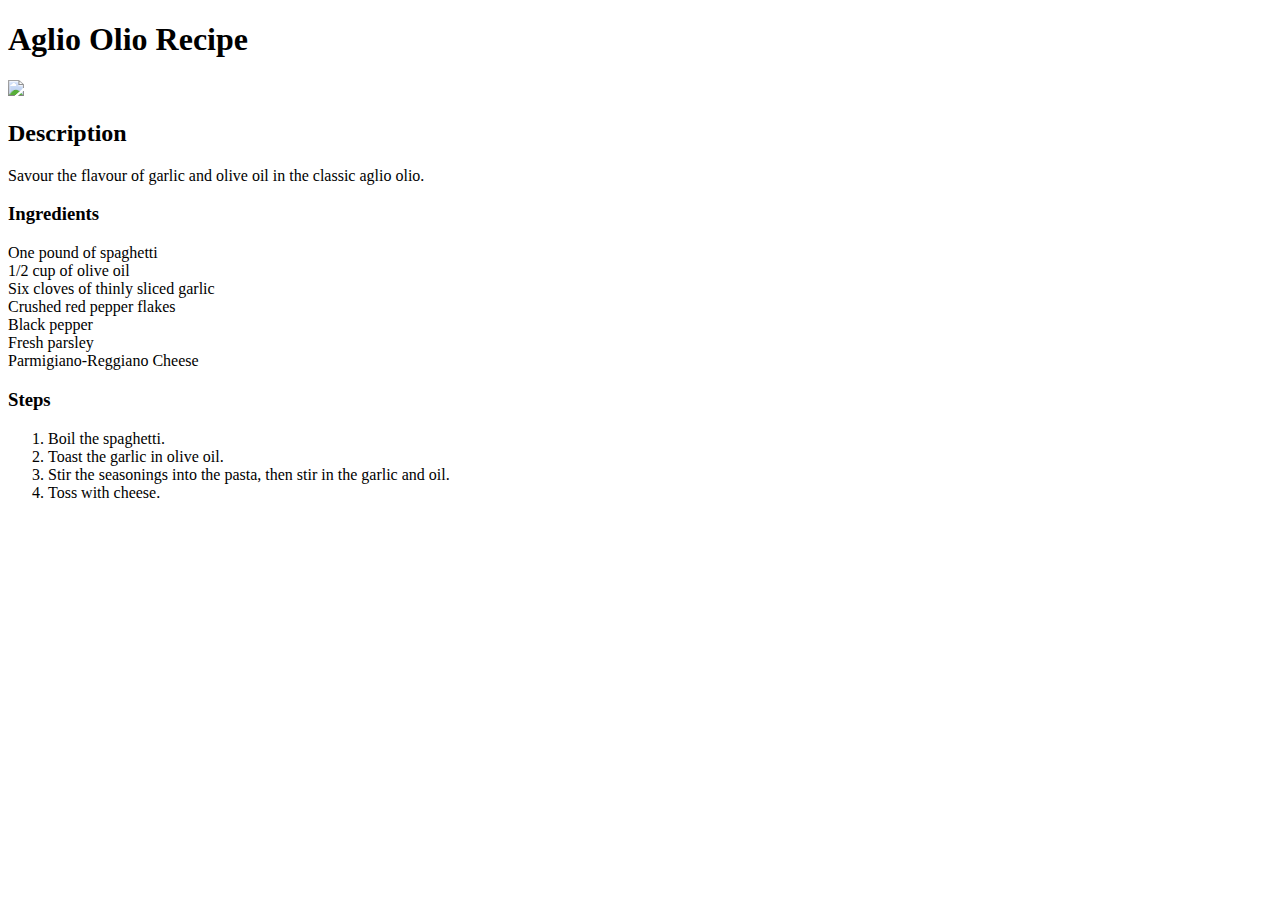
==== recipes/aglioolio.html @ 0410c2fe "adding aglio olio recipe html file to github" ====
<!DOCTYPE html>
<html lang="en">
  <head>
    <meta charset="UTF-8">
    <title>Aglio Olio</title>
  </head>

  <body>
    <h1>Aglio Olio Recipe</h1>
    <img src="https://www.allrecipes.com/thmb/C6X4A92-CvGVJizfjkoUKumF_-g=/750x0/filters:no_upscale():max_bytes(150000):strip_icc():format(webp)/8962968_original-Tammy-2000-ce9b060431df4d3cb3b73b760b970bcc.jpg">
    
    <h2>Description</h2>
    <p>Savour the flavour of garlic and olive oil in the classic aglio olio.</p>

    <h3>Ingredients</h3>
    <u1>
        <li>One pound of spaghetti</li>
        <li>1/2 cup of olive oil</li>
        <li>Six cloves of thinly sliced garlic</li>
        <li>Crushed red pepper flakes</li>
        <li>Black pepper</li>
        <li>Fresh parsley</li>
        <li>Parmigiano-Reggiano Cheese</li>
    </u1>

    <h3>Steps</h3>
    <ol>
        <li>Boil the spaghetti.</li>
        <li>Toast the garlic in olive oil.</li>
        <li>Stir the seasonings into the pasta, then stir in the garlic and oil.</li>
        <li>Toss with cheese.</li>
    </ol>
</body>
</html>
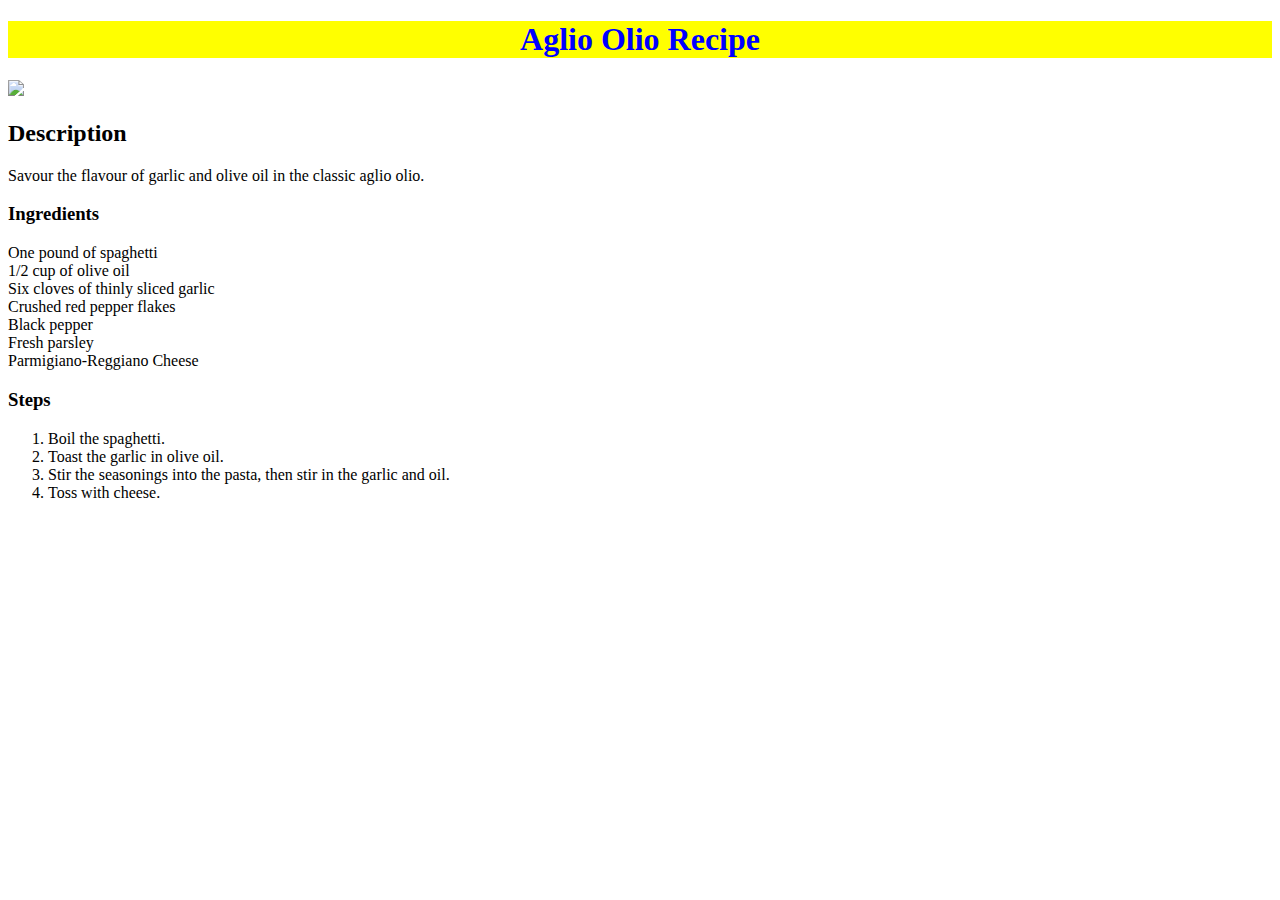
==== commit c7645009: "change relative filepath for css" ====
--- a/recipes/aglioolio.html
+++ b/recipes/aglioolio.html
@@ -3,10 +3,11 @@
   <head>
     <meta charset="UTF-8">
     <title>Aglio Olio</title>
+    <link rel="stylesheet" href="../styles.css">
   </head>
 
   <body>
-    <h1>Aglio Olio Recipe</h1>
+    <h1 class="Yellow">Aglio Olio Recipe</h1>
     <img src="https://www.allrecipes.com/thmb/C6X4A92-CvGVJizfjkoUKumF_-g=/750x0/filters:no_upscale():max_bytes(150000):strip_icc():format(webp)/8962968_original-Tammy-2000-ce9b060431df4d3cb3b73b760b970bcc.jpg">
     
     <h2>Description</h2>
--- a/styles.css
+++ b/styles.css
@@ -0,0 +1,13 @@
+.Yellow {
+    font-family: 'Times New Roman', Times, serif;
+    color: blue;
+    background-color: yellow;  
+    text-align: center; 
+}
+
+.link {
+    font: arial;
+    color:blueviolet;
+    font-size: medium;
+    font-weight: bold;
+}